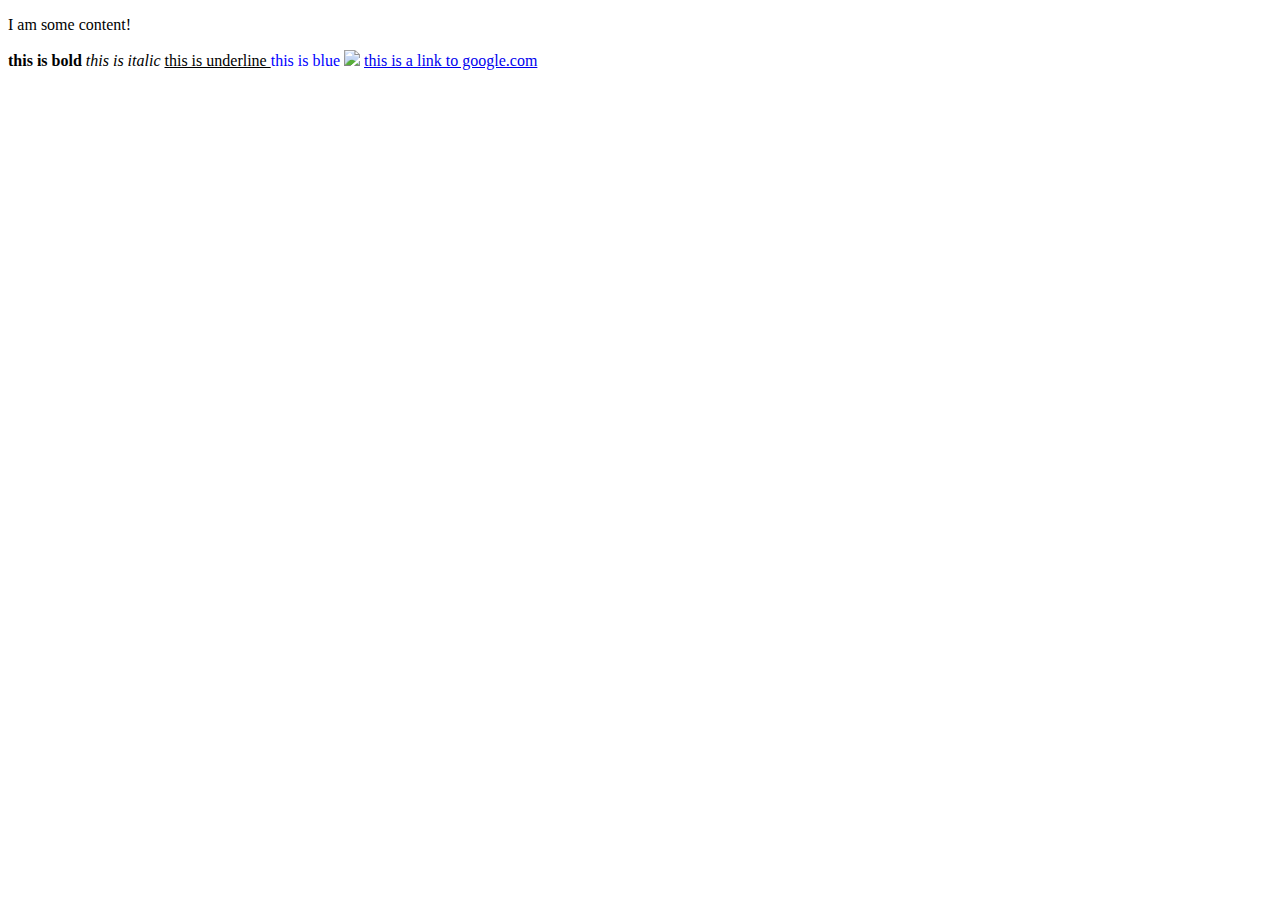
==== index.html @ 88137290 "New website changes" ====
<!DOCTYPE html>
<html>
<head>
	<title>Allison's awesome page</title>
</head>

<body>
	<p> I am some content! </p>
	<b> this is bold </b>
	<i> this is italic </i>
	<u> this is underline </u>
	<text style="size: 40px; color: blue;">this is blue</text>

	<img src="20171027_094411.jpg">

	<!-- this is a comment -->

	<a href ="google.com">this is a link to google.com</a>

</body>
</html>
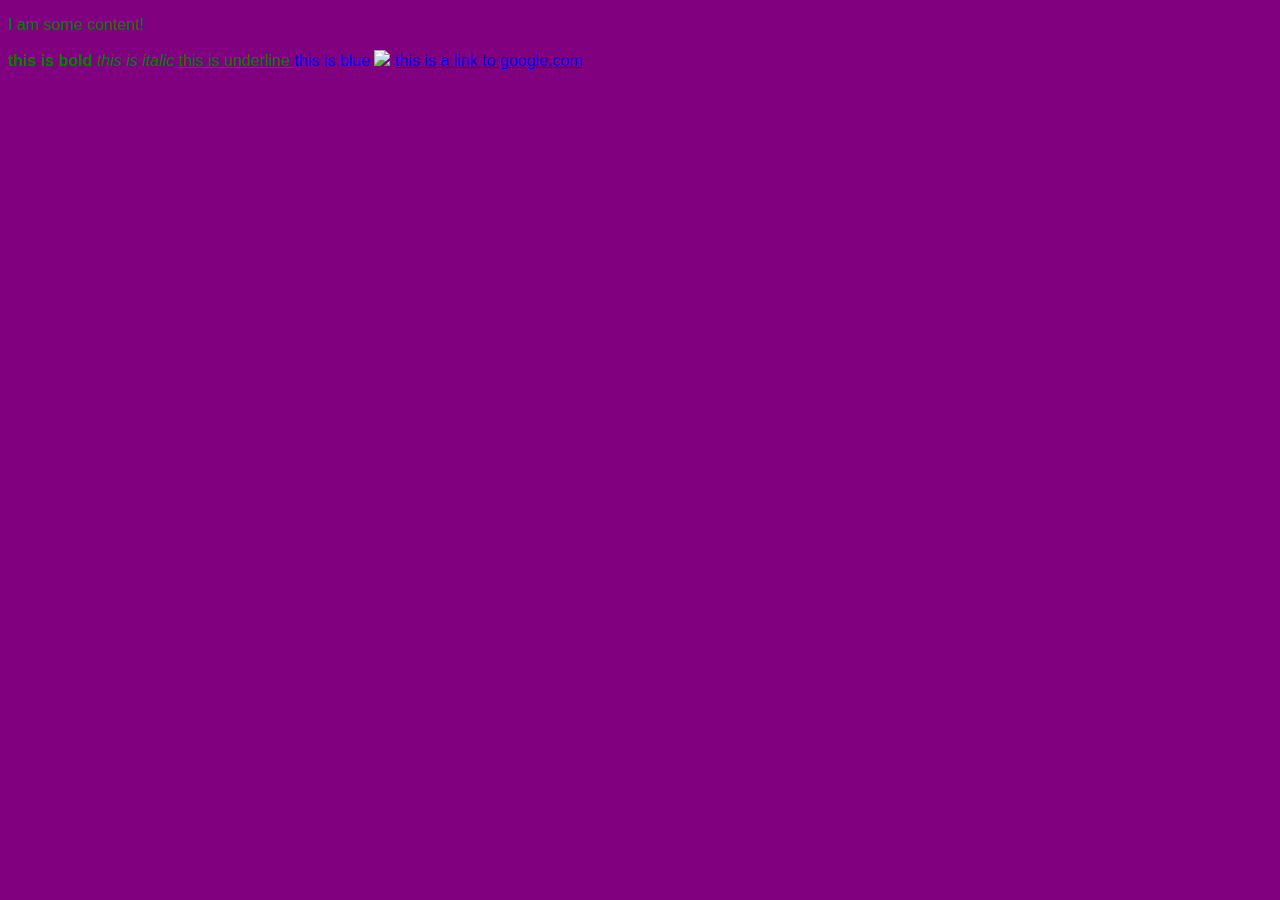
==== commit 0b90e821: "Added CSS to website" ====
--- a/index.html
+++ b/index.html
@@ -2,6 +2,7 @@
 <html>
 <head>
 	<title>Allison's awesome page</title>
+	<link rel="stylesheet" type="text/css" href="base.css" />
 </head>
 
 <body>
--- a/base.css
+++ b/base.css
@@ -0,0 +1,7 @@
+body {
+	font-family: arial;
+	size: 12px;
+	color: green;
+	background-color: purple;
+
+}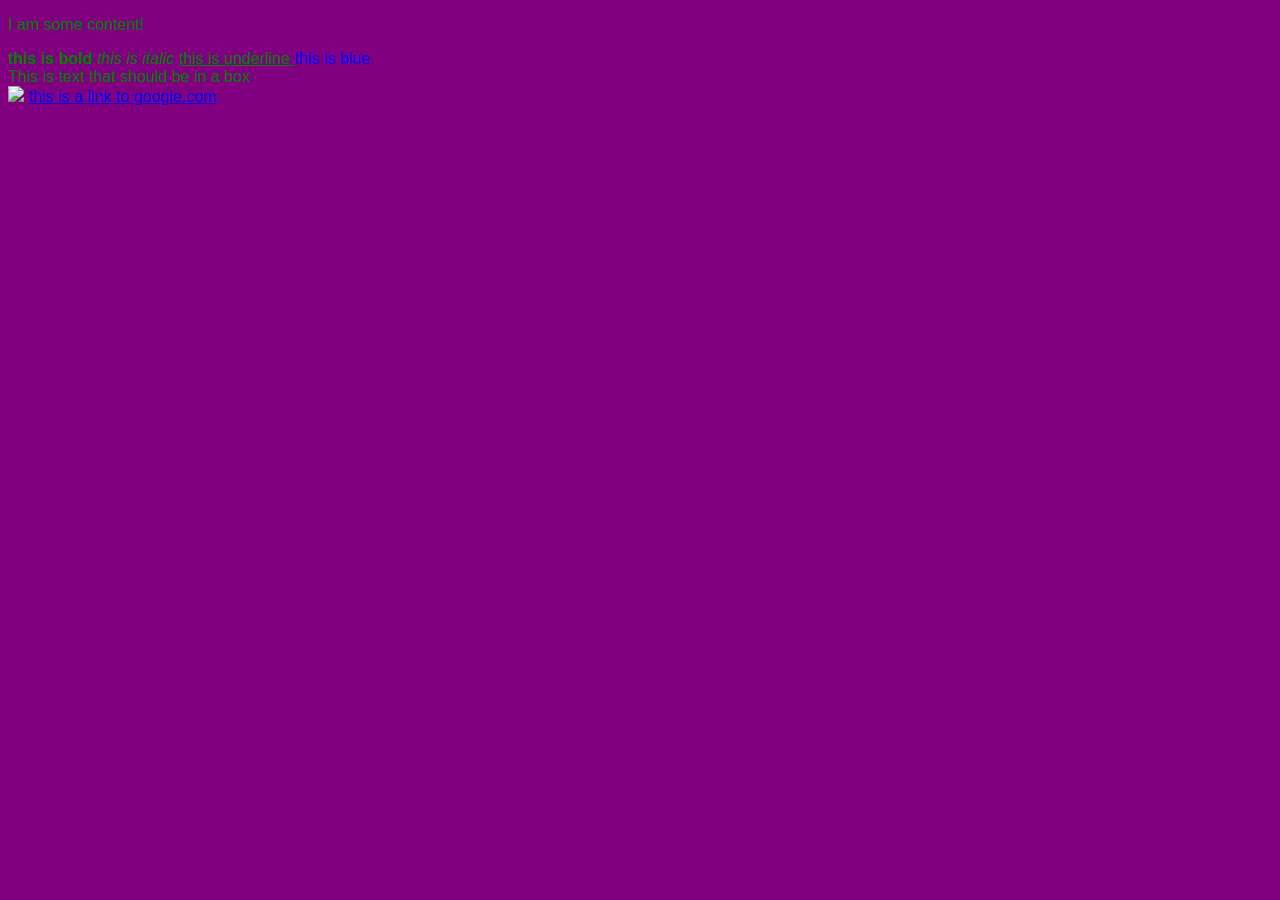
==== commit 6a956f16: "Added an image" ====
--- a/index.html
+++ b/index.html
@@ -12,7 +12,9 @@
 	<u> this is underline </u>
 	<text style="size: 40px; color: blue;">this is blue</text>
 
-	<img src="20171027_094411.jpg">
+	<div id="box"> This is text that should be in a box </div>
+
+	<img src="https://i.ytimg.com/vi/SfLV8hD7zX4/maxresdefault.jpg">
 
 	<!-- this is a comment -->
 
--- a/base.css
+++ b/base.css
@@ -4,4 +4,17 @@
 	color: green;
 	background-color: purple;
 
+}
+
+#id {
+	font-family: times;
+	border: DASHED 4px black;
+	padding: 10px;
+	font-size: 12px;
+}
+
+.otherThing {
+	background-color: black;
+	opacity: 4;
+	color: white;
 }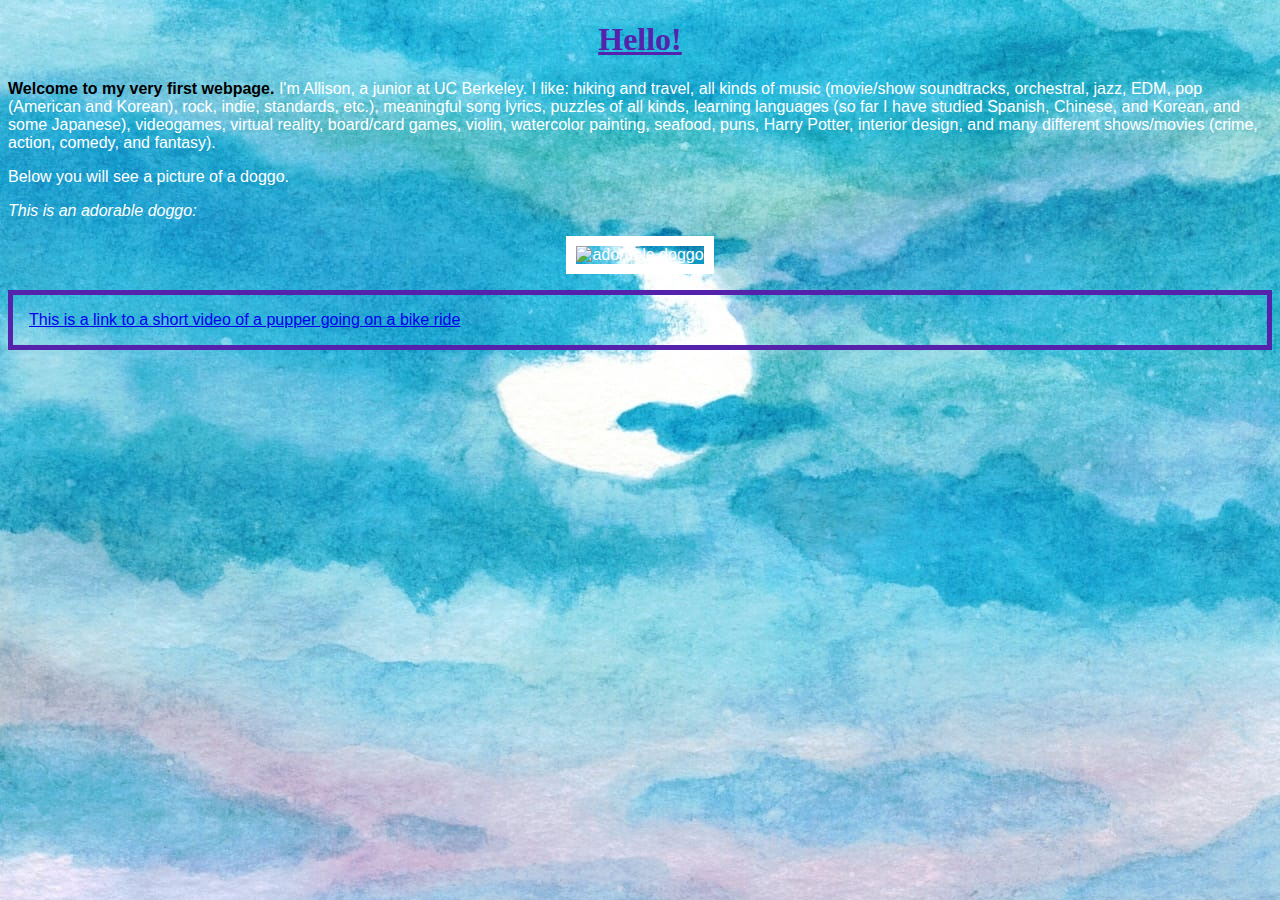
==== commit d94018a8: "Added background image and youtube link" ====
--- a/index.html
+++ b/index.html
@@ -1,24 +1,40 @@
 <!DOCTYPE html>
 <html>
-<head>
-	<title>Allison's awesome page</title>
-	<link rel="stylesheet" type="text/css" href="base.css" />
-</head>
+	<head>
+		<title>Allison's Awesome Page</title>
+		<link rel="stylesheet" type="text/css" href="base.css" />
 
-<body>
-	<p> I am some content! </p>
-	<b> this is bold </b>
-	<i> this is italic </i>
-	<u> this is underline </u>
-	<text style="size: 40px; color: blue;">this is blue</text>
+		<style>
+	body {
+        background-image: url("watercolor.jpg");
+	} 
+	</style>
+	
+	</head>
 
-	<div id="box"> This is text that should be in a box </div>
+	<body>
+		<text style="color: #5522AC">
+		<h1 style ="font-family:georgia;"> <center> <u> Hello! </u></center> </h1>
 
-	<img src="https://i.ytimg.com/vi/SfLV8hD7zX4/maxresdefault.jpg">
+		<text style="size: 40px; color: black;"> 
+		<b> Welcome to my very first webpage. </b> 
+		<text style="size: 40px; color: white;"> 
+		
+		I'm Allison, a junior at UC Berkeley. I like: hiking and travel, all kinds of music (movie/show soundtracks, orchestral, jazz, EDM, pop (American and Korean), rock, indie, standards, etc.), meaningful song lyrics, puzzles of all kinds, learning languages (so far I have studied Spanish, Chinese, and Korean, and some Japanese), videogames, virtual reality, board/card games, violin, watercolor painting, seafood, puns, Harry Potter, interior design, and many different shows/movies (crime, action, comedy, and fantasy). </p>
+	
+		<p> Below you will see a picture of a doggo. </p>
 
-	<!-- this is a comment -->
+		<text style="size: 40px; color: white;"> 
+		<div id="box"><p><i> This is an adorable doggo: </i></p></div>
+		<center> <img src="https://i.ytimg.com/vi/SfLV8hD7zX4/maxresdefault.jpg" alt = "adorable doggo" width = "550" height = "300" border = "10" > </center>
 
-	<a href ="google.com">this is a link to google.com</a>
+		<!-- this is a comment -->
 
-</body>
+		<p style="border:5px; border-style:solid; border-color:#5522AC; padding: 1em;">
+
+			<a href ="https://www.youtube.com/watch?v=F44cbpQFnds">This is a link to a short video of a pupper going on a bike ride </a> </p>
+
+
+
+	</body>
 </html>--- a/base.css
+++ b/base.css
@@ -1,8 +1,8 @@
 body {
-	font-family: arial;
+	font-family: helvetica;
 	size: 12px;
-	color: green;
-	background-color: purple;
+	color: white;
+	background-color: blue;
 
 }
 
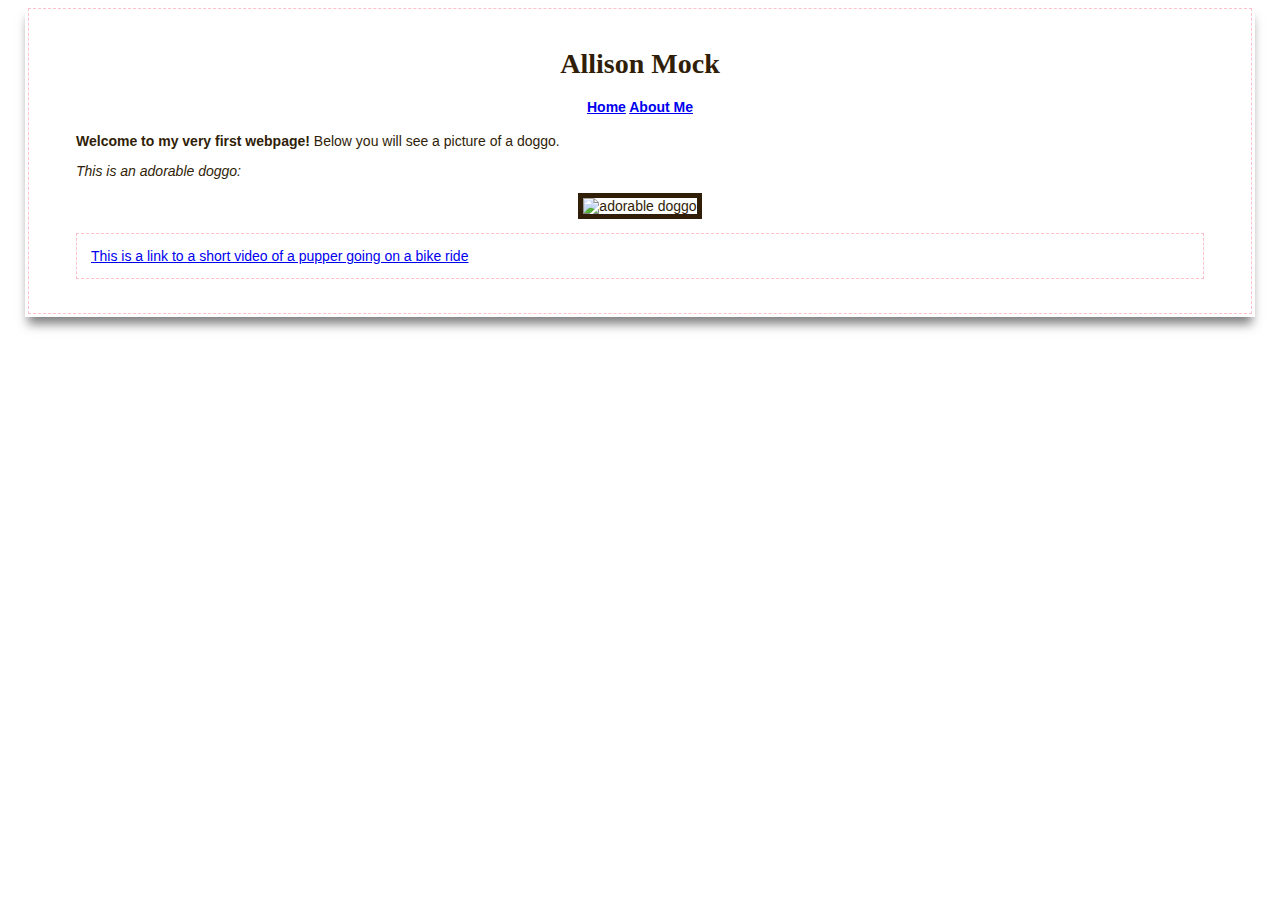
==== commit b2c45f48: "About Me Page" ====
--- a/index.html
+++ b/index.html
@@ -5,36 +5,56 @@
 		<link rel="stylesheet" type="text/css" href="base.css" />
 
 		<style>
+
+
 	body {
-        background-image: url("watercolor.jpg");
-	} 
+        background-image: url("woods.jpg");
+        background-repeat: no-repeat;
+        background-size: cover
+      	} 
 	</style>
-	
+
+<style>HTML,BODY{cursor: url("http://downloads.totallyfreecursors.com/cursor_files/foxwag.ani"), url("http://downloads.totallyfreecursors.com/thumbnails/foxwag.gif"), auto;}</style>
+
 	</head>
 
 	<body>
-		<text style="color: #5522AC">
-		<h1 style ="font-family:georgia;"> <center> <u> Hello! </u></center> </h1>
+		<text style="color: black">
+		<div style="background-color: white; 
 
-		<text style="size: 40px; color: black;"> 
-		<b> Welcome to my very first webpage. </b> 
-		<text style="size: 40px; color: white;"> 
+    text-align:left; 
+    vertical-align: middle; 
+    padding:20px 47px; 
+    color: #301E08 !important;
+    font-weight: normal;
+    font-size: 14px;
+    background: white;
+    margin: 0 20px;
+    border: 1px dashed pink;
+    box-shadow: 0 0 0 3px white, 0 10px 10px rgba(0, 0, 0, .5);
+    transition: .2s all;
+    position: relative;
+    top: 0;
+
+    ">
+
+		<!-- put in a div, style background, color to make the text background different. avoid text. for links, put nav tag -->
 		
-		I'm Allison, a junior at UC Berkeley. I like: hiking and travel, all kinds of music (movie/show soundtracks, orchestral, jazz, EDM, pop (American and Korean), rock, indie, standards, etc.), meaningful song lyrics, puzzles of all kinds, learning languages (so far I have studied Spanish, Chinese, and Korean, and some Japanese), videogames, virtual reality, board/card games, violin, watercolor painting, seafood, puns, Harry Potter, interior design, and many different shows/movies (crime, action, comedy, and fantasy). </p>
-	
-		<p> Below you will see a picture of a doggo. </p>
+		<h1 style ="font-family:georgia;"> <center> Allison Mock </center> </h1>
 
-		<text style="size: 40px; color: white;"> 
-		<div id="box"><p><i> This is an adorable doggo: </i></p></div>
-		<center> <img src="https://i.ytimg.com/vi/SfLV8hD7zX4/maxresdefault.jpg" alt = "adorable doggo" width = "550" height = "300" border = "10" > </center>
+    <h4> <center> <a href ="index.html">Home</a> <a href ="aboutme.html">About Me</a> </center> </h4> 
 
-		<!-- this is a comment -->
+		 <b> Welcome to my very first webpage! </b> Below you will see a picture of a doggo. </p>
 
-		<p style="border:5px; border-style:solid; border-color:#5522AC; padding: 1em;">
+		<text style="size: 40px; color: #301E08;"> 
+		<div id="box" ><p><i> This is an adorable doggo: </i></p></div>
+		<center> <img src="https://i.ytimg.com/vi/SfLV8hD7zX4/maxresdefault.jpg" alt = "adorable doggo" width = "550" height = "300" border = "5" > </center>
+
+		<p style="border:1px dashed pink; padding: 1em; ">
 
 			<a href ="https://www.youtube.com/watch?v=F44cbpQFnds">This is a link to a short video of a pupper going on a bike ride </a> </p>
 
-
+		</div>
 
 	</body>
 </html>--- a/base.css
+++ b/base.css
@@ -1,10 +1,12 @@
+
+
 body {
 	font-family: helvetica;
-	size: 12px;
-	color: white;
-	background-color: blue;
+	size: 14px;
+	color: #301E08;
 
 }
+
 
 #id {
 	font-family: times;
@@ -17,4 +19,5 @@
 	background-color: black;
 	opacity: 4;
 	color: white;
-}+}
+
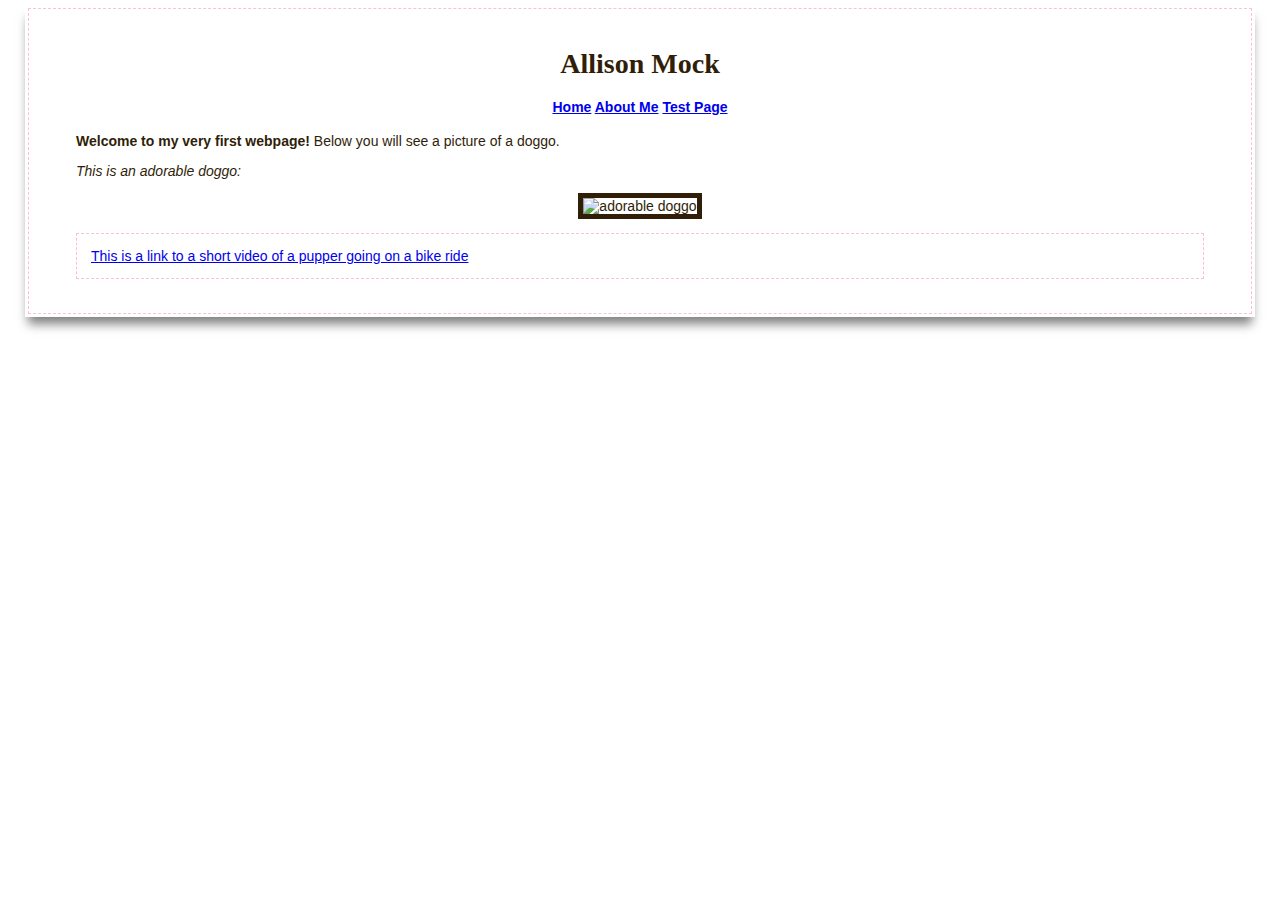
==== commit 25cd5a48: "Add files via upload" ====
--- a/index.html
+++ b/index.html
@@ -1,17 +1,10 @@
 <!DOCTYPE html>
 <html>
 	<head>
-		<title>Allison's Awesome Page</title>
+		<title>Allison Mock</title>
 		<link rel="stylesheet" type="text/css" href="base.css" />
 
 		<style>
-
-
-	body {
-        background-image: url("woods.jpg");
-        background-repeat: no-repeat;
-        background-size: cover
-      	} 
 	</style>
 
 <style>HTML,BODY{cursor: url("http://downloads.totallyfreecursors.com/cursor_files/foxwag.ani"), url("http://downloads.totallyfreecursors.com/thumbnails/foxwag.gif"), auto;}</style>
@@ -20,29 +13,18 @@
 
 	<body>
 		<text style="color: black">
-		<div style="background-color: white; 
-
-    text-align:left; 
-    vertical-align: middle; 
-    padding:20px 47px; 
-    color: #301E08 !important;
-    font-weight: normal;
-    font-size: 14px;
-    background: white;
-    margin: 0 20px;
-    border: 1px dashed pink;
-    box-shadow: 0 0 0 3px white, 0 10px 10px rgba(0, 0, 0, .5);
-    transition: .2s all;
-    position: relative;
-    top: 0;
-
-    ">
-
+		<div class="mainbox">
 		<!-- put in a div, style background, color to make the text background different. avoid text. for links, put nav tag -->
 		
 		<h1 style ="font-family:georgia;"> <center> Allison Mock </center> </h1>
 
-    <h4> <center> <a href ="index.html">Home</a> <a href ="aboutme.html">About Me</a> </center> </h4> 
+    <h4>
+    	<center>
+    		<a href="index.html">Home</a> 
+    		<a href="aboutme.html">About Me</a>
+    		<a href="testpage.html">Test Page</a>
+    	</center>
+	</h4> 
 
 		 <b> Welcome to my very first webpage! </b> Below you will see a picture of a doggo. </p>
 
--- a/base.css
+++ b/base.css
@@ -21,3 +21,19 @@
 	color: white;
 }
 
+.mainbox {
+	background-color: white; 
+    text-align:left; 
+    vertical-align: middle; 
+    padding:20px 47px; 
+    color: #301E08 !important;
+    font-weight: normal;
+    font-size: 14px;
+    background: white;
+    margin: 0 20px;
+    border: 1px dashed pink;
+    box-shadow: 0 0 0 3px white, 0 10px 10px rgba(0, 0, 0, .5);
+    transition: .2s all;
+    position: relative;
+    top: 0;
+ }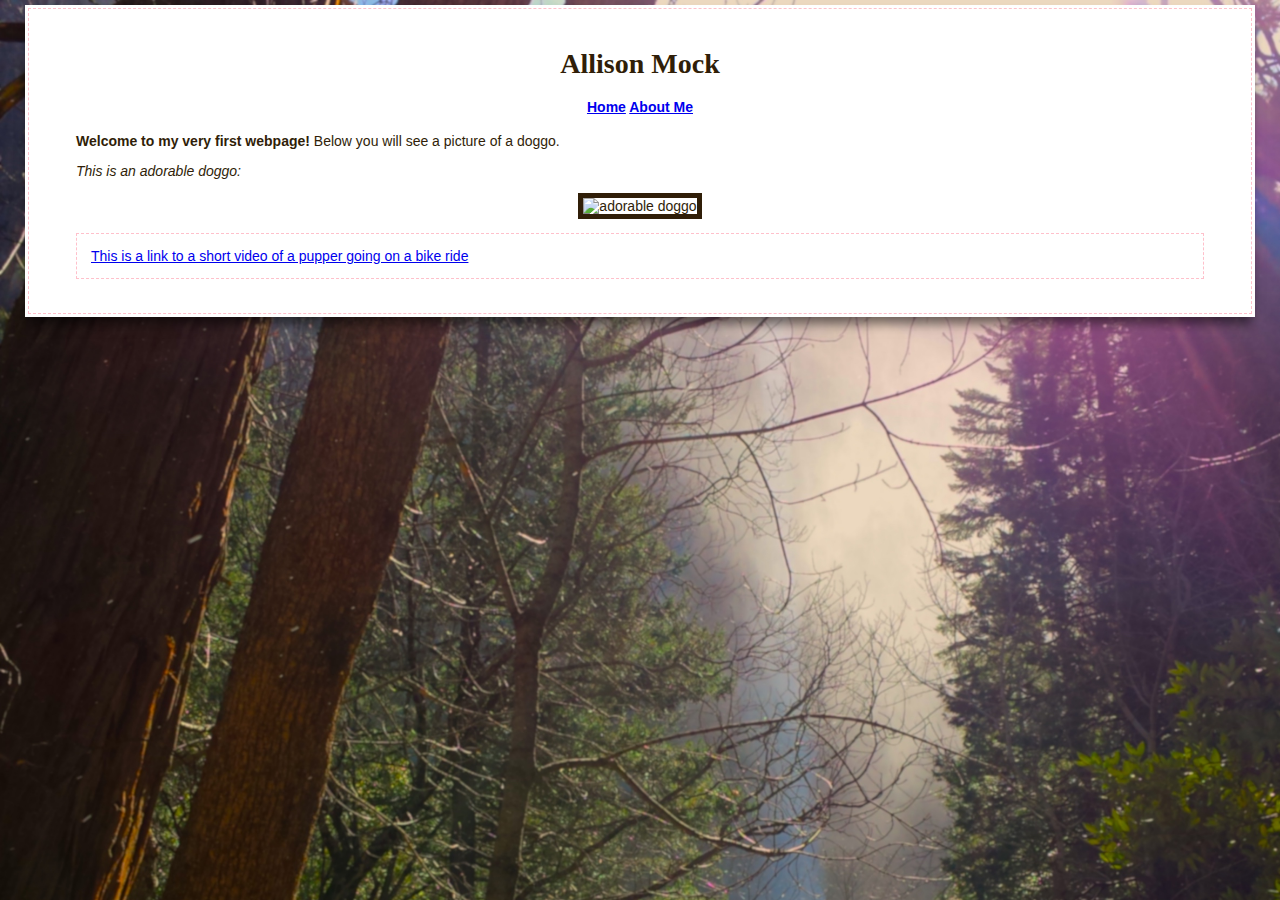
==== commit 7ee38539: "Add files via upload" ====
--- a/index.html
+++ b/index.html
@@ -5,7 +5,13 @@
 		<link rel="stylesheet" type="text/css" href="base.css" />
 
 		<style>
-	</style>
+			body {
+        		background-image: url("woods.jpg");
+        		background-repeat: no-repeat;
+        		background-size: cover
+      			} 
+		</style>
+
 
 <style>HTML,BODY{cursor: url("http://downloads.totallyfreecursors.com/cursor_files/foxwag.ani"), url("http://downloads.totallyfreecursors.com/thumbnails/foxwag.gif"), auto;}</style>
 
@@ -22,7 +28,6 @@
     	<center>
     		<a href="index.html">Home</a> 
     		<a href="aboutme.html">About Me</a>
-    		<a href="testpage.html">Test Page</a>
     	</center>
 	</h4> 
 
